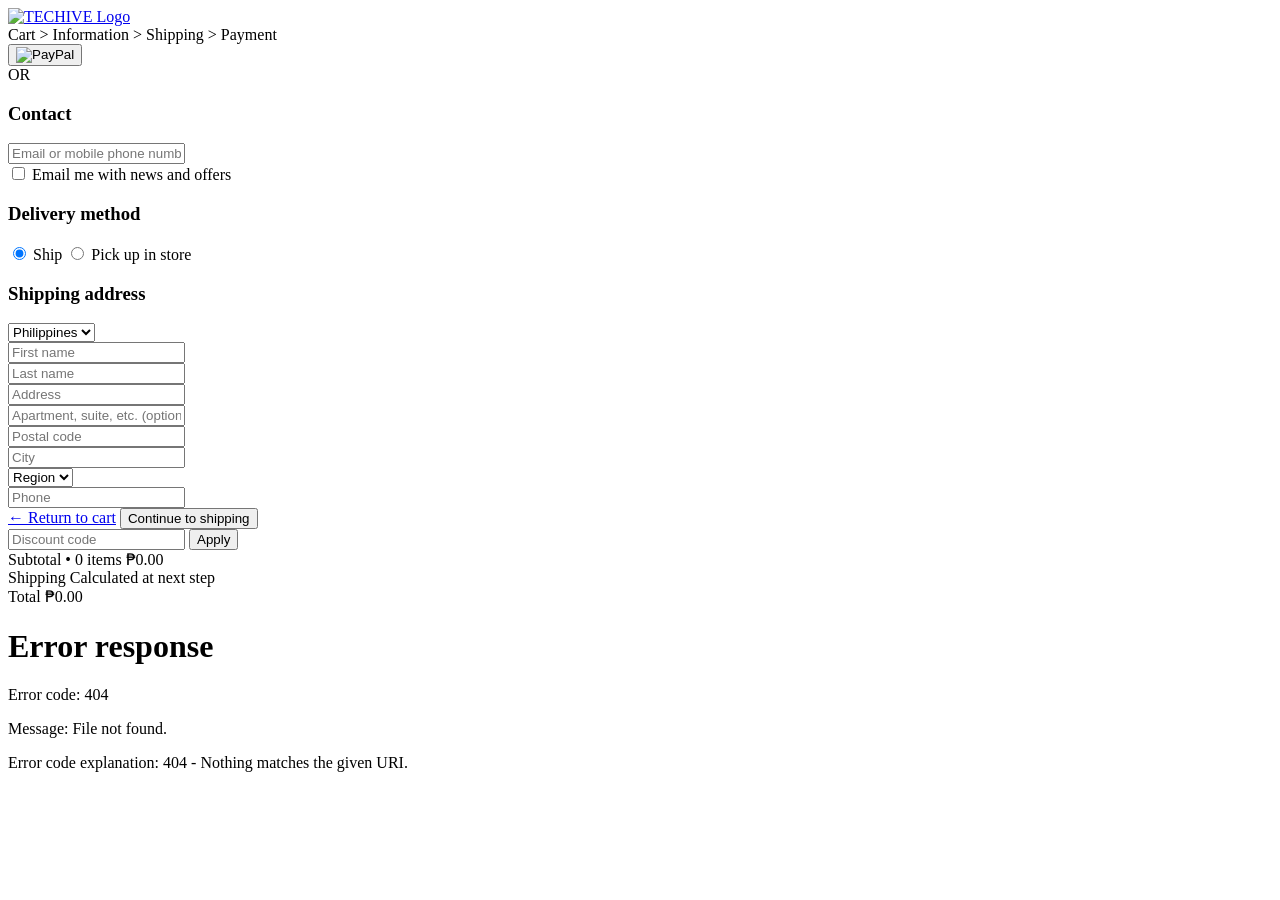
==== checkout.html @ 87b40979 "Add logo link to home, back-to-home arrow on product pages" ====
<!DOCTYPE html>
<html lang="en">
<head>
    <meta charset="UTF-8">
    <meta name="viewport" content="width=device-width, initial-scale=1.0">
    <title>Checkout - TECHIVE</title>
    <link rel="stylesheet" href="checkout.css">
    <link rel="stylesheet" href="footer.css">
    <link rel="stylesheet" href="https://cdnjs.cloudflare.com/ajax/libs/font-awesome/6.0.0/css/all.min.css">
</head>
<body>
    <div class="checkout-container">
        <div class="checkout-left">
            <!-- Logo -->
            <div class="logo">
                <a href="home.html">
                    <img src="img and vids/logofinal.png" alt="TECHIVE Logo">
                </a>
            </div>

            <!--  Breadcrumb-->
            <div class="breadcrumb">
                <span>Cart</span> > 
                <span class="active">Information</span> > 
                <span>Shipping</span> > 
                <span>Payment</span>
            </div>

            <!-- Express Checkout -->
            <div class="express-checkout">
                <button class="paypal-button">
                    <img src="img and vids/pp.jpg" alt="PayPal">
                </button>
                <div class="separator">OR</div>
            </div>

            <!-- Contact Info -->
            <div class="contact-section">
                <h3>Contact</h3>
                <div class="email-field">
                    <input type="email" placeholder="Email or mobile phone number" required>
                </div>
                <label class="checkbox-container">
                    <input type="checkbox" name="newsletter">
                    <span>Email me with news and offers</span>
                </label>
            </div>

            <!-- Delivery Method -->
            <div class="delivery-method">
                <h3>Delivery method</h3>
                <div class="delivery-options">
                    <label class="delivery-option">
                        <input type="radio" name="delivery" value="ship" checked>
                        <span>Ship</span>
                    </label>
                    <label class="delivery-option">
                        <input type="radio" name="delivery" value="pickup">
                        <span>Pick up in store</span>
                    </label>
                </div>
            </div>

            <!-- Shipping Address -->
            <div class="shipping-address">
                <h3>Shipping address</h3>
                <div class="form-group">
                    <select id="country" required>
                        <option value="PH">Philippines</option>
                    </select>
                </div>
                <div class="name-fields">
                    <div class="form-group">
                        <input type="text" placeholder="First name" required>
                    </div>
                    <div class="form-group">
                        <input type="text" placeholder="Last name" required>
                    </div>
                </div>
                <div class="form-group">
                    <input type="text" placeholder="Address" required>
                </div>
                <div class="form-group">
                    <input type="text" placeholder="Apartment, suite, etc. (optional)">
                </div>
                <div class="location-fields">
                    <div class="form-group">
                        <input type="text" placeholder="Postal code" required>
                    </div>
                    <div class="form-group">
                        <input type="text" placeholder="City" required>
                    </div>
                </div>
                <div class="form-group">
                    <select id="region" required>
                        <option value="">Region</option>         
                    </select>
                </div>
                <div class="form-group">
                    <input type="tel" placeholder="Phone" required>
                </div>
            </div>

            <!-- Navigation Buttons -->
            <div class="button-group">
                <a href="home.html" class="return-link">← Return to cart</a>
                <button class="continue-button">Continue to shipping</button>
            </div>
        </div>

        <!-- Right Side - Cart Summary -->
        <div class="checkout-right">
            <div class="cart-items" id="checkoutCartItems">           
            </div>
            
            <div class="checkout-summary">
                <div class="discount-section">
                    <input type="text" placeholder="Discount code">
                    <button>Apply</button>
                </div>
                
                <div class="subtotal-section">
                    <div class="subtotal-row">
                        <span>Subtotal • <span id="itemCount">0</span> items</span>
                        <span id="subtotalAmount">₱0.00</span>
                    </div>
                    <div class="shipping-row">
                        <span>Shipping</span>
                        <span>Calculated at next step</span>
                    </div>
                    <div class="total-row">
                        <span>Total</span>
                        <span class="total-amount" id="totalAmount">₱0.00</span>
                    </div>
                </div>
            </div>
        </div>
    </div>

    <!-- Shipping Image Section -->
    <div id="shippingImageContainer" style="display: none; text-align: center; margin-top: 20px;">
        <img id="shippingImage" src="img and vids/front.png" alt="Shipping Image" style="max-width: 100%; height: auto;">
        <div>
            <button onclick="window.location.href='home.html'" style="padding: 10px 20px; margin-top: 20px; background-color: #000; color: white; border: none; border-radius: 4px; cursor: pointer;">
                Return to Store
            </button>
        </div>
    </div>
    <div id="footer-placeholder"></div>
    <script src="script.js"></script>
    <script>
        fetch('footer.html')
            .then(response => response.text())
            .then(data => {
                document.getElementById('footer-placeholder').innerHTML = data;
            })
            .catch(error => console.error('Error loading footer:', error));

        // Initialize checkout display
        document.addEventListener('DOMContentLoaded', function() {
            displayCheckoutItems();
            
            // Add event listener for the continue button
            const continueButton = document.querySelector('.continue-button');
            continueButton.addEventListener('click', function() {
                // Hide the checkout summary
                document.querySelector('.checkout-container').style.display = 'none';
                // Show the shipping image
                document.getElementById('shippingImageContainer').style.display = 'block';
            });
        });
    </script>
</body>
</html>
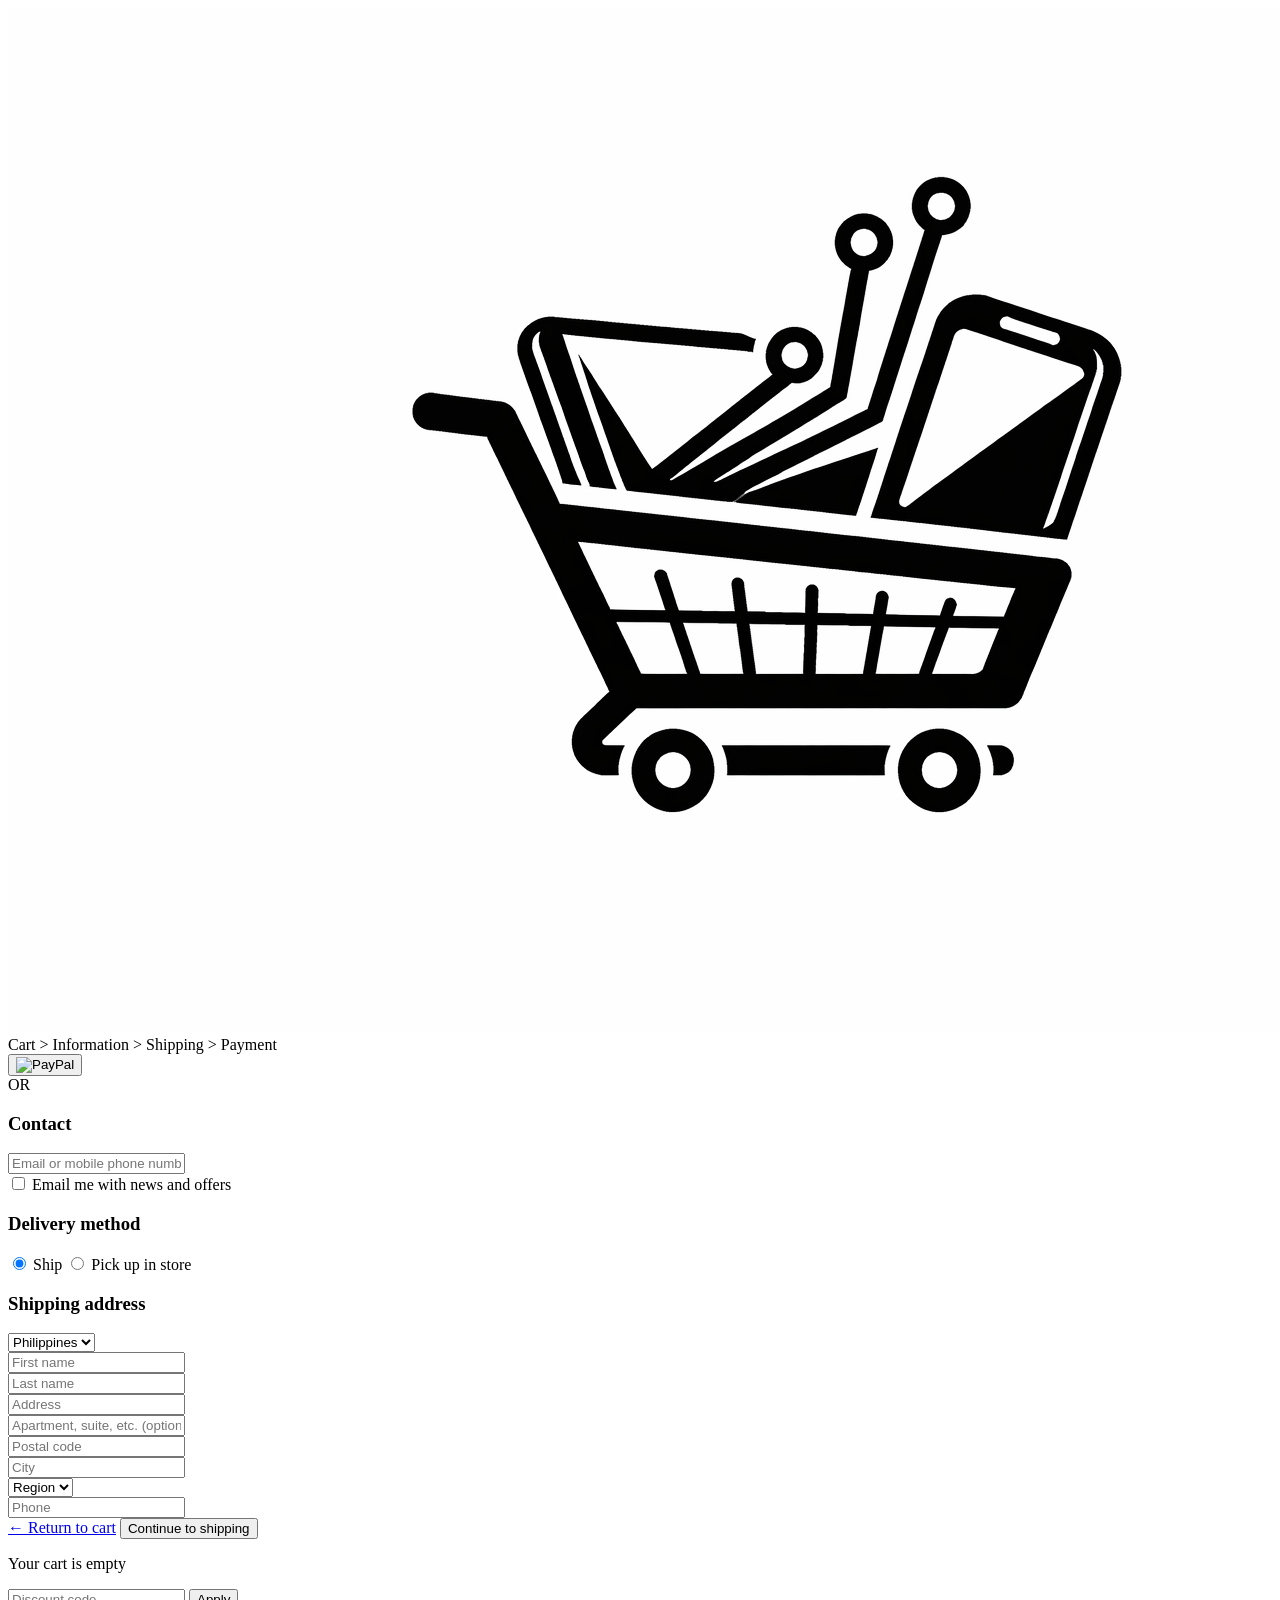
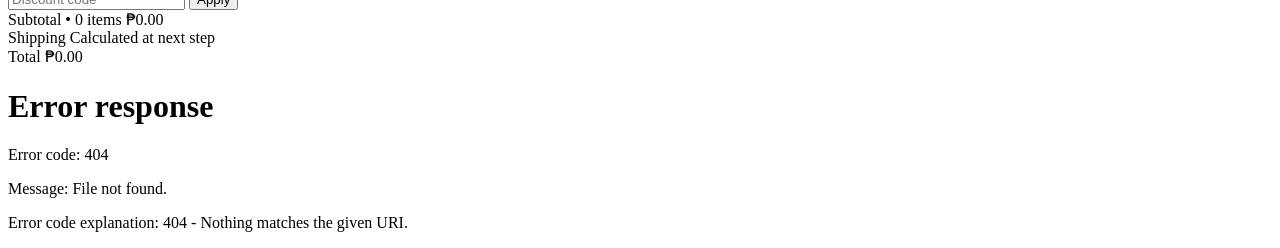
==== commit 5034a978: "Add logo link to home, back-to-home arrow on product pages" ====
--- a/checkout.html
+++ b/checkout.html
@@ -14,7 +14,7 @@
             <!-- Logo -->
             <div class="logo">
                 <a href="home.html">
-                    <img src="img and vids/logofinal.png" alt="TECHIVE Logo">
+                    <img src="img and vids/techcorner.png" alt="TECHIVE Logo">
                 </a>
             </div>
 
@@ -139,7 +139,7 @@
 
     <!-- Shipping Image Section -->
     <div id="shippingImageContainer" style="display: none; text-align: center; margin-top: 20px;">
-        <img id="shippingImage" src="img and vids/front.png" alt="Shipping Image" style="max-width: 100%; height: auto;">
+        <img id="shippingImage" src="img and vids/LAST.png" alt="Shipping Image" style="max-width: 100%; height: auto;">
         <div>
             <button onclick="window.location.href='home.html'" style="padding: 10px 20px; margin-top: 20px; background-color: #000; color: white; border: none; border-radius: 4px; cursor: pointer;">
                 Return to Store
